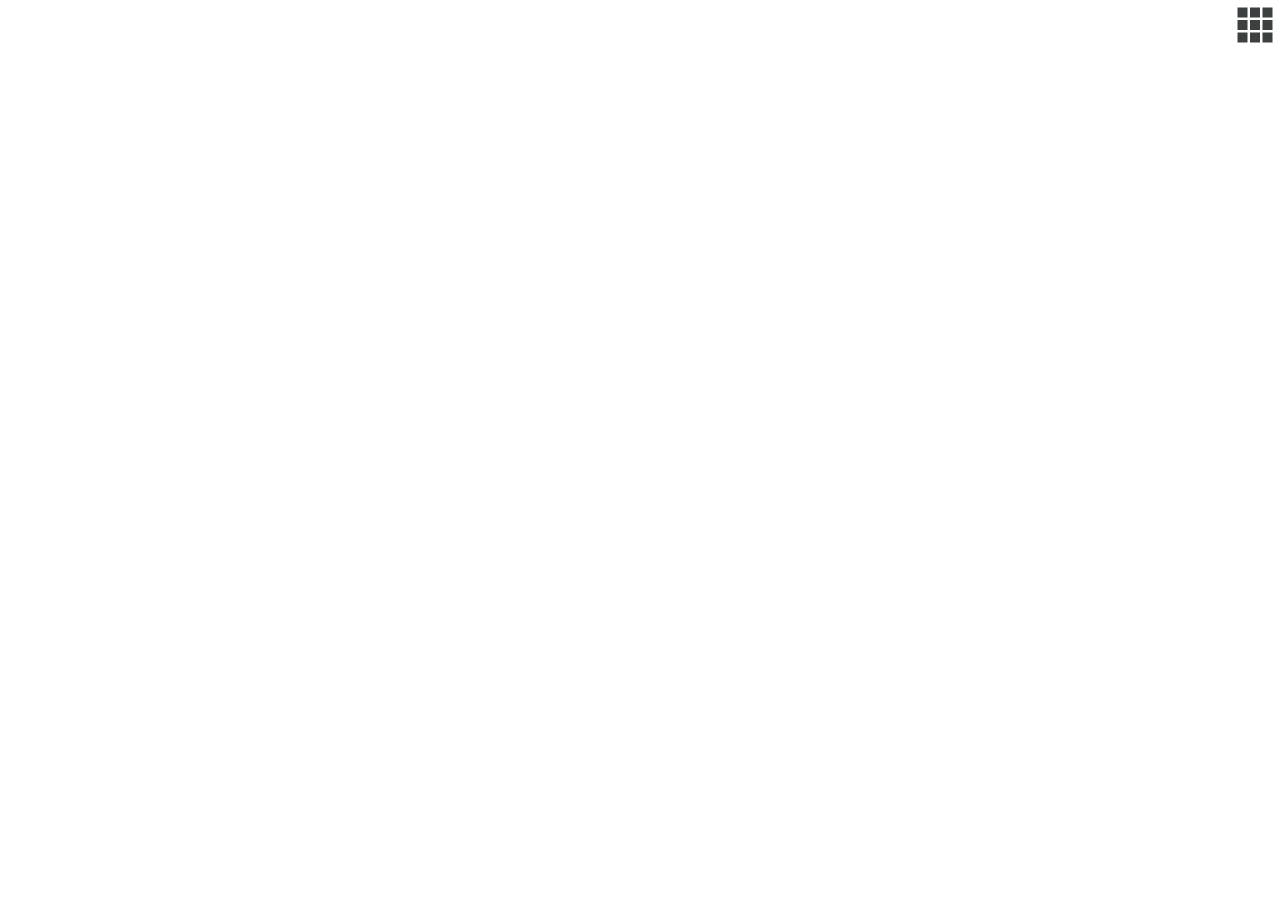
==== index.html @ 7d04d52f "First full commit" ====
<!DOCTYPE html>
<html>
<head>
<meta>
</meta>
<meta charset="UTF-8">
<title>Running Statistics</title>
<link rel="stylesheet" href="./css/bootstrap.min.css" media="screen" type="text/css"></style>
<link rel="stylesheet" href="./css/main.css" media="screen" type="text/css"></style>
</head>
<body>
	<div id="graph">
	</div>
	<div class="menu">
		<div class="button grid-button rearrange">
				<span class="grid"></span>
		</div>
		<h1 class="menuTitle">Trend Views</h1>
		<div class="dataViews container">
			<div class="dataView col-md-4 col-sm-12 mile" data="mile">
				<h1>
					Mile Splits	<br> <span class="glyphicon glyphicon-align-justify" aria-hidden="true"></span>
				</h1>
			</div>
			<div class="dataView col-md-4 col-sm-12 pace" data="pace">
				<h1>
					Duration v. Distance	<br> <span class="glyphicon glyphicon-signal" aria-hidden="true"></span>
				</h1>
			</div>
			<div class="dataView col-md-4 col-sm-12 trends" data="trends">
				<h1>
					Time	<br> <span class="glyphicon glyphicon-calendar" aria-hidden="true"></span>
				</h1>
			</div>
		</div>
	</div>
	<div id="activityModal" class="modal fade">
		<div class="modal-dialog">
			<div class="modal-content">
				<div class="modal-header">
					<button type="button" class="close" data-dismiss="modal" aria-hidden="true">×</button>
					<h4 class="modal-title">
						/h4&gt;
					</h4>
				</div>
				<div class="modal-body">
					<table class="table table-striped table-hover table-bordered">
						<tbody>
						</tbody>
					</table>
				</div>
				<div class="modal-footer">
				</div>
			</div>
		</div>
	</div>
	<script src="https://codepen.io/assets/libs/fullpage/jquery.js"></script>
	<script src="./js/bootstrap.min.js"></script>
	<script src="./js/d3.min.js"></script>
	<script src="./js/d3.tip.js"></script>
	<script src="./js/regression.js"></script>
	<script src="./js/main.js"></script>
	<script src="./js/paceTrend.js"></script>
	<script src="./js/mileTrend.js"></script>
	<script src="./js/common.js"></script>
</body>
</html>
---- css/main.css ----
html, body{
  height:100%;
  margin: 0;
  padding: 0;
}
#graph{
  margin: 0 auto;
  position: fixed;
  top:0;
  bottom:0;
  left:0;
  right:0;
}
.axis path, .axis line
{
  fill: none;
  stroke: #777;
  shape-rendering: crispEdges;
}
.axis text
{
  font-family: 'Helvetica';
  font-size: 13px;
}
.x.axis path {
  stroke: #000;
}

.x.axis line {
  stroke: #000;
  stroke-opacity: .5;
}

.y.axis line {
  stroke: #AAA;
}

line.pace{
  stroke: #CCF;
}

path.line {
  fill: none;
  stroke: #000;
  stroke-width: .5px;
}

.runs{
  opacity: .9;
}

.runs.active{
  opacity: .55;
}

.positive
{
  fill: hsla(156, 37%, 55%, 1)
}
.negative
{
  fill: hsla(1, 37%, 55%, 1)
}

.mileLine
{
  fill: none;
}

.mileLine.positive{
  stroke: hsla(156, 37%, 55%, 1);
}

.mileLine.negative{
  stroke: hsla(1, 37%, 55%, 1);
}

.paceLine{
  stroke: hsla(1, 37%, 55%, 1);
}

.distance .tick text,{
  fill:hsla(1, 37%, 55%, 1);
  text-anchor: start;
}

.distance .tick line, .distance path, .distance .focus circle{
  stroke:hsla(1, 37%, 55%, 1);
}

.pace .tick text {
  fill: hsla(156, 37%, 55%, 1);
  text-anchor: start;
}

.pace .tick line, .pace path, .pace .focus circle{
  stroke: hsla(156, 37%, 55%, 1);
}

.duration path, .duration .focus circle{
  stroke: #DDF;
}

tr td:nth-child(2){
  text-align: right;
}

.mile rect{
  opacity: .75;
}

rect.active{
    stroke: #CC223D;
}

.menu{
	z-index: 100;
	width: 0;
	height:0;
	position: fixed;
	top: 0;
	right: 0;
	background-color: rgba(16,16,16,.72);
	transition: 0.3s;
  color: hsla(0, 100%, 100%, 0.89);
}

.menuTitle
{
	text-align:center;
	font-family: serif;
	font-size: 45px;
	margin-bottom: 20px;
}

.menu.open{
	width: 100%;
	height: 100%;
	padding-top:20px;
}

.dataViews{
  text-align:center;
}

.dataView h1{
  padding: 20px 0;
}

.dataView.mile h1{
  background-color: hsla(156, 37%, 55%, 1);
}

.dataView.pace h1{
  background-color: hsla(1, 37%, 55%, 1);
}

.dataView.trends h1{
  background-color: #DDF;
}

.dataView.mileLines h1{
  background-color: #FFA2A1;
}

.button {
	position: fixed;
	right: 0;
	top: 0;
}

.button span {
	display: block;
}

.grid-button {
	padding: 2rem;
	cursor: pointer;
	user-select: none;
}

.grid-button .grid {
	width: 1rem;
	height: 1rem;
	background: #3c4041;
	color: #3c4041;
	/* Not in use when the colors are specified below */
	transition: 0.3s;
}

.close{
  opacity: 0.8;
}

.close:hover{
  opacity: 1;
}

.grid-button.close .grid {
	-webkit-transform: rotate3d(0, 0, 1, -45deg) scale3d(0.8, 0.8, 0.8);
	transform: rotate3d(0, 0, 1, -45deg) scale3d(0.8, 0.8, 0.8);
}

.grid-button.rearrange .grid {
	box-shadow: -1.25rem -1.25rem, 0 -1.25rem, 1.25rem -1.25rem, -1.25rem 0, 1.25rem 0, -1.25rem 1.25rem, 0 1.25rem, 1.25rem 1.25rem;
}

.grid-button.rearrange.close .grid {
	box-shadow: 0 -1rem, 0 -2rem, 1rem 0, -2rem 0, 2rem 0, -1rem 0, 0 2rem, 0 1rem;
}

.d3-tip, .focus {
  line-height: 1;
  font-weight: bold;
  padding: 12px;
  background: rgba(0, 0, 0, 0.8);
  color: #fff;
  border-radius: 2px;
}

.paceTip{
  text-align: center;
}

.selectionArea{
  fill: rgba(200,200,200,.72);
}

.selectedTimes
{
  fill: rgba(255,255,255, 1);
}

.runTip a{
  color: #FFF;
}

.runTip.selected, .runTip:hover, .runTip:hover a, .runTip.selected a{
  color: hsla(1, 37%, 55%, 1);
}

.overlay {
  fill: none;
  pointer-events: all;
}

.focus text{
  fill: #111;
}

.focus rect{
  fill: rgba(0, 0, 0, 0.8);
}

.focus circle {
  fill: none;
  stroke: pink;
}

.axis .tick line{
  opacity: .25;
}

.table{
  margin-bottom: 0;
}

.regression
{
  stroke: #DDF;
}
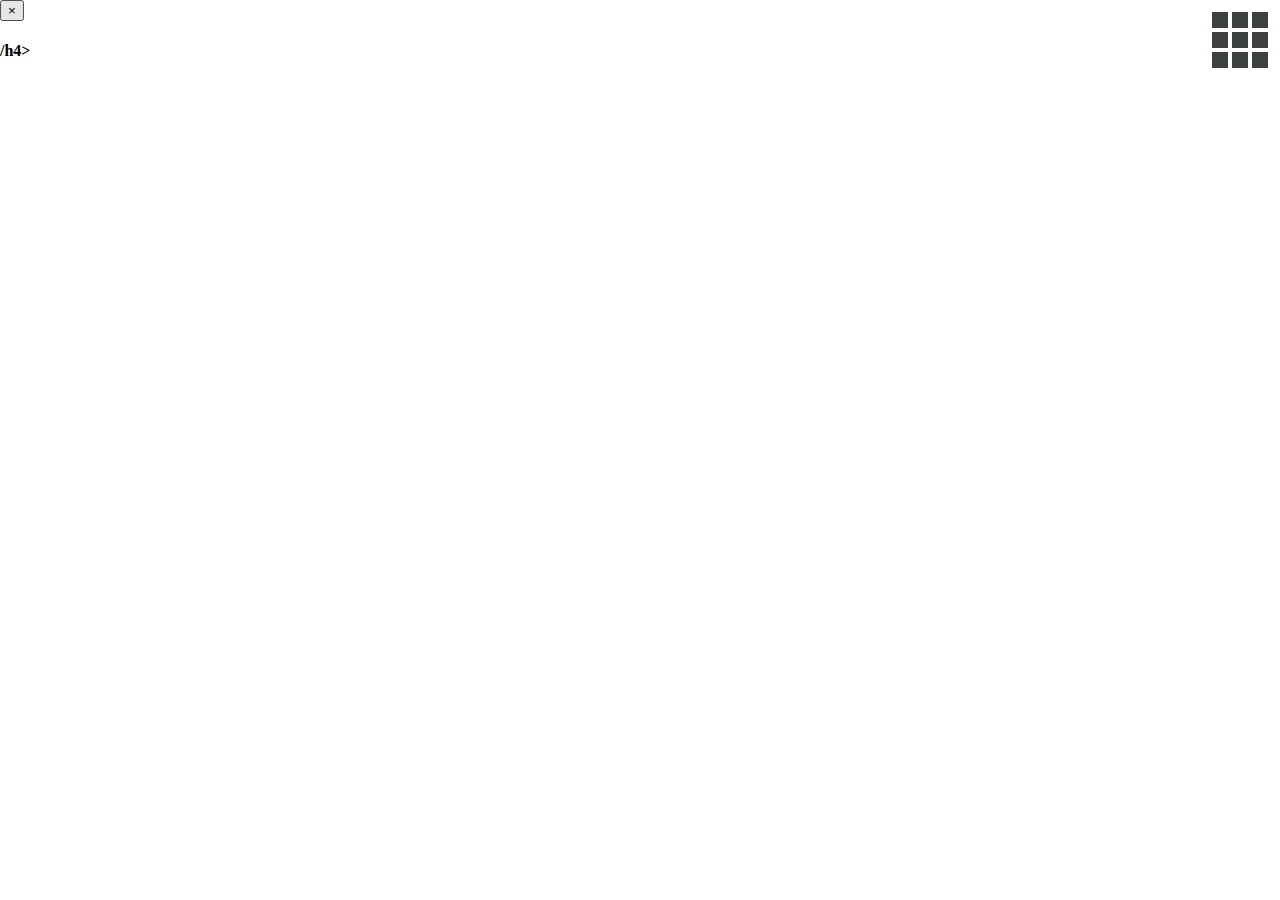
==== commit 50b44640: "Big update, removed dependenceis, added mad visulaizations, added python server, token retention, cr" ====
--- a/index.html
+++ b/index.html
@@ -4,33 +4,92 @@
 <meta>
 </meta>
 <meta charset="UTF-8">
-<title>Running Statistics</title>
-<link rel="stylesheet" href="./css/bootstrap.min.css" media="screen" type="text/css"></style>
+<title>Running Statistics EC2</title>
+<link rel="stylesheet" href="../lib/bootstrap/css/bootstrap.min.css" media="screen" type="text/css"></style>
 <link rel="stylesheet" href="./css/main.css" media="screen" type="text/css"></style>
+<link rel="stylesheet" href="../lib/bootstrap/css/datepicker.css" media="screen" type="text/css"></style>
+<link rel="stylesheet" href="../lib/css/font-awesome.min.css" media="screen" type="text/css"></style>
+
 </head>
 <body>
 	<div id="graph">
 	</div>
 	<div class="menu">
-		<div class="button grid-button rearrange">
+		<div class="button grid-button rearrange spinning">
 				<span class="grid"></span>
 		</div>
-		<h1 class="menuTitle">Trend Views</h1>
+		<h1 class="menuTitle">Views</h1>
+		<div class="container text-center">
+			<h2 class="subMenuTitle">Activity Type</h2>
+			<div class="btn-group" data-toggle="buttons">
+				<label class="btn btn-primary active">
+					<input type="radio" name="options" id="Run" autocomplete="off" checked><i class="fa fa-street-view" aria-hidden="true"></i>
+				</label>
+			  	<label class="btn btn-primary">
+			    	<input type="radio" name="options" id="Ride" autocomplete="off"><i class="fa fa-bicycle" aria-hidden="true"></i>
+			  	</label>
+			</div>
+		</div>
 		<div class="dataViews container">
-			<div class="dataView col-md-4 col-sm-12 mile" data="mile">
-				<h1>
-					Mile Splits	<br> <span class="glyphicon glyphicon-align-justify" aria-hidden="true"></span>
-				</h1>
+			<div class="row">
+				<div class="dataView col-md-4 mile" data="mile">
+					<h2>
+						Mile Splits	<br> <i class="fa fa-bar-chart" aria-hidden="true"></i>
+					</h2>
+				</div>
+				<div class="dataView col-md-4 pace" data="pace">
+					<h2>
+						Duration v. Distance	<br> <span class="glyphicon glyphicon-signal" aria-hidden="true"></span>
+					</h2>
+				</div>
+				<div class="dataView col-md-4 trends" data="trends">
+					<h2>
+						Timeline	<br> <i class="fa fa-area-chart" aria-hidden="true"></i>
+					</h2>
+				</div>
 			</div>
-			<div class="dataView col-md-4 col-sm-12 pace" data="pace">
-				<h1>
-					Duration v. Distance	<br> <span class="glyphicon glyphicon-signal" aria-hidden="true"></span>
-				</h1>
+			<div class="row">
+				<div class="dataView col-md-4 circles" data="circles">
+					<h2>
+						Time Circles	<br> <span class="glyphicon glyphicon-record" aria-hidden="true"></span>
+					</h2>
+				</div>
+				<div class="dataView col-md-4 paths" data="paths">
+					<h2>
+						Paths	<br> <span class="glyphicon glyphicon-map-marker" aria-hidden="true"></span>
+					</h2>
+				</div>
+				<div class="dataView col-md-4 calendar" data="calendar">
+					<h2>
+						Calendar	<br> <span class="glyphicon glyphicon-calendar" aria-hidden="true"></span>
+					</h2>
+				</div>
 			</div>
-			<div class="dataView col-md-4 col-sm-12 trends" data="trends">
-				<h1>
-					Time	<br> <span class="glyphicon glyphicon-calendar" aria-hidden="true"></span>
-				</h1>
+			<div class="row">
+				<div class="dataView col-md-4 cumulative" data="cumulative">
+					<h2>
+						Cumulative	<br> <i class="fa fa-line-chart" aria-hidden="true"></i>
+					</h2>
+				</div>
+			</div>
+		</div>
+		<h2 class="menuTitle">Date Filter</h2>
+		<div class="container dateFilter">
+			<div class="col-md-6 col-sm-6">
+				<div class='input-group date' id='startDate'>
+					<input type='text' class="form-control" />
+					<span class="input-group-addon">
+							<span class="glyphicon glyphicon-calendar"></span>
+					</span>
+				</div>
+			</div>
+			<div class="col-md-6 col-sm-6">
+				<div class='input-group date' id='endDate'>
+					<input type='text' class="form-control" />
+					<span class="input-group-addon">
+							<span class="glyphicon glyphicon-calendar"></span>
+					</span>
+				</div>
 			</div>
 		</div>
 	</div>
@@ -54,14 +113,21 @@
 			</div>
 		</div>
 	</div>
-	<script src="https://codepen.io/assets/libs/fullpage/jquery.js"></script>
-	<script src="./js/bootstrap.min.js"></script>
-	<script src="./js/d3.min.js"></script>
-	<script src="./js/d3.tip.js"></script>
-	<script src="./js/regression.js"></script>
+	<script src="../lib/jquery/jquery-1.11.2.js"></script>
+	<script src="../lib/js/moment.js"></script>
+	<script src="../lib/bootstrap/js/bootstrap.min.js"></script>
+	<script src="../lib/bootstrap/js/bootstrap.datepicker.js"></script>
+	<script src="../lib/d3/d3.min.js"></script>
+	<script src="../lib/d3/d3.tip.js"></script>
+	<script src="../lib/js/regression.js"></script>
+	<script src="../lib/js/polyline.js"></script>
 	<script src="./js/main.js"></script>
 	<script src="./js/paceTrend.js"></script>
 	<script src="./js/mileTrend.js"></script>
+	<script src="./js/circles.js"></script>
+	<script src="./js/paths.js"></script>
+	<script src="./js/calendar.js"></script>
+	<script src="./js/cumulative.js"></script>
 	<script src="./js/common.js"></script>
 </body>
 </html>--- a/css/main.css
+++ b/css/main.css
@@ -62,6 +62,11 @@
   fill: hsla(1, 37%, 55%, 1)
 }
 
+.ends{
+  stroke:none;
+  fill: ;
+}
+
 .mileLine
 {
   fill: none;
@@ -73,6 +78,23 @@
 
 .mileLine.negative{
   stroke: hsla(1, 37%, 55%, 1);
+}
+
+.runContainer
+{
+  pointer-events: all;
+}
+
+.runContainer.positive 
+{
+  stroke:hsla(156, 37%, 55%, 1);
+  fill: hsla(156, 37%, 55%, 1);
+}
+
+.runContainer.negative
+{
+  stroke: hsla(1, 37%, 55%, 1);
+  fill: hsla(1, 37%, 55%, 1)
 }
 
 .paceLine{
@@ -122,7 +144,10 @@
 	right: 0;
 	background-color: rgba(16,16,16,.72);
 	transition: 0.3s;
-  color: hsla(0, 100%, 100%, 0.89);
+}
+
+.menu h1, .menu h2, .menu .dataViews{
+	color: hsla(0, 100%, 100%, 0.89);
 }
 
 .menuTitle
@@ -133,34 +158,56 @@
 	margin-bottom: 20px;
 }
 
+.subMenuTitle
+{
+    text-align:center;
+}
+
 .menu.open{
 	width: 100%;
 	height: 100%;
 	padding-top:20px;
+  overflow-y: scroll;
 }
 
 .dataViews{
   text-align:center;
 }
 
-.dataView h1{
+.dataView h2{
   padding: 20px 0;
 }
 
-.dataView.mile h1{
+.dataView.mile h2{
   background-color: hsla(156, 37%, 55%, 1);
 }
 
-.dataView.pace h1{
+.dataView.pace h2{
   background-color: hsla(1, 37%, 55%, 1);
 }
 
-.dataView.trends h1{
-  background-color: #DDF;
-}
-
-.dataView.mileLines h1{
+.dataView.trends h2{
+  background-color: #CCF;
+}
+
+.dataView.mileLines h2{
   background-color: #FFA2A1;
+}
+
+.dataView.circles h2{
+  background-color: #Fb0;
+}
+
+.dataView.paths h2{
+  background-color: #0bF;
+}
+
+.dataView.calendar h2{
+  background-color: #f80;
+}
+
+.dataView.cumulative h2{
+  background-color: #b5c;
 }
 
 .button {
@@ -196,6 +243,7 @@
   opacity: 1;
 }
 
+/* https://sarasoueidan.com/blog/navicon-transformicons/ */
 .grid-button.close .grid {
 	-webkit-transform: rotate3d(0, 0, 1, -45deg) scale3d(0.8, 0.8, 0.8);
 	transform: rotate3d(0, 0, 1, -45deg) scale3d(0.8, 0.8, 0.8);
@@ -209,7 +257,7 @@
 	box-shadow: 0 -1rem, 0 -2rem, 1rem 0, -2rem 0, 2rem 0, -1rem 0, 0 2rem, 0 1rem;
 }
 
-.d3-tip, .focus {
+.d3-tip, .main .focus {
   line-height: 1;
   font-weight: bold;
   padding: 12px;
@@ -268,4 +316,40 @@
 .regression
 {
   stroke: #DDF;
+}
+
+.day {
+  
+  stroke: #ccc;
+}
+
+.day.active
+{
+  stroke: none;
+  opacity: .25;
+}
+
+.month {
+  fill: none;
+  stroke: #000;
+  stroke-width: 2px;
+}
+
+@keyframes spin {
+    from { transform: scale(1) rotate(0deg); }
+    to { transform: scale(1) rotate(360deg); }
+}
+
+@-webkit-keyframes spin2 {
+    from { -webkit-transform: rotate(0deg); }
+    to { -webkit-transform: rotate(360deg); }
+}
+
+.spinning {
+    animation: spin 1s infinite linear;
+    -webkit-animation: spin2 1s infinite linear;
+}
+
+.dateFilter {
+  padding-bottom: 40px;
 }